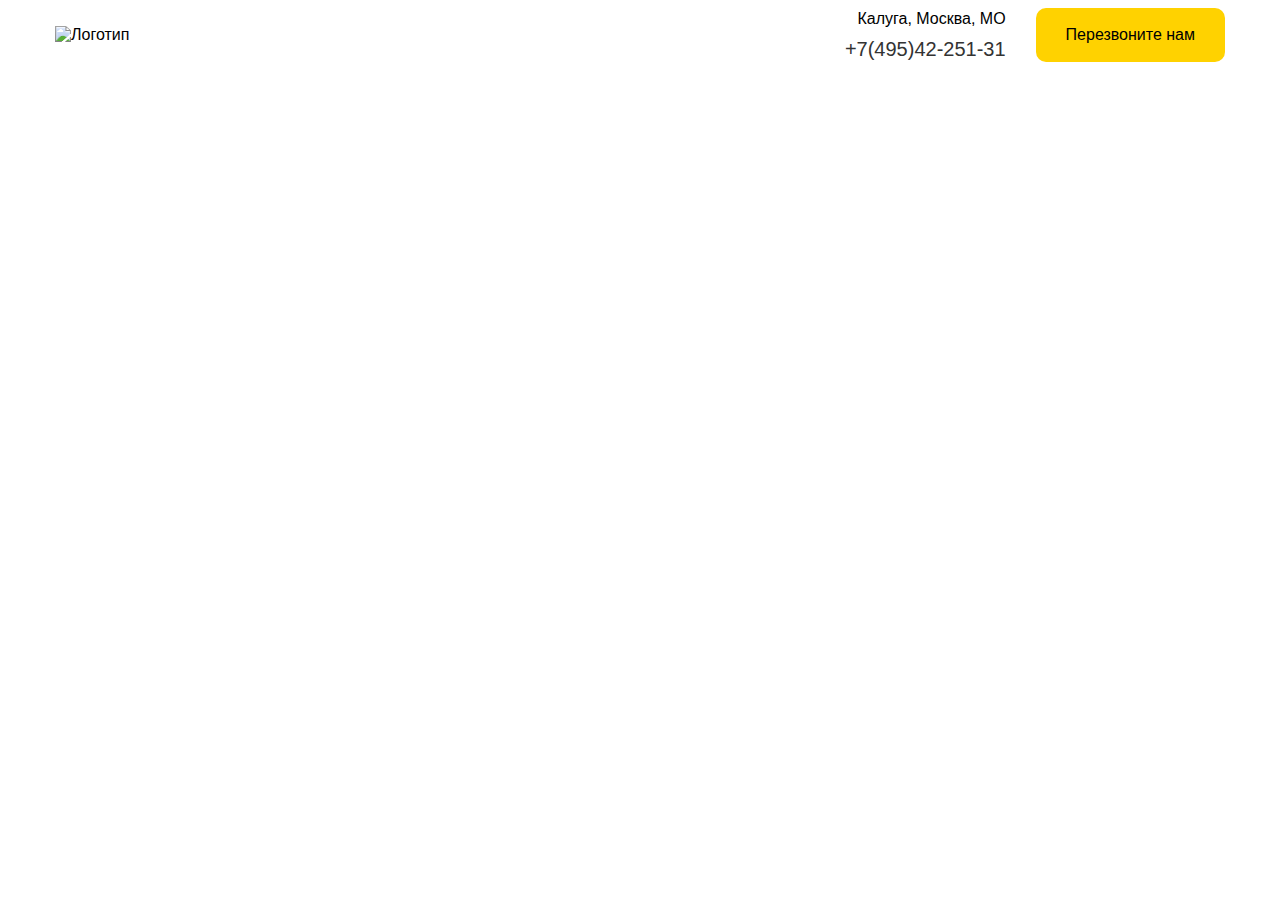
==== src/index.html @ ffec5c54 "Создали базовую архитектуру, подключи стили и т.д" ====
<!DOCTYPE html>
<html lang="ru">
<head>
	<meta charset="UTF-8">
	<meta http-equiv="X-UA-Compatible" content="IE=edge">
	<meta name="viewport" content="width=device-width, initial-scale=1.0">
	<link rel="stylesheet" href="css/normalize.css">
	<link rel="stylesheet" href="css/style.css">
	<title>Adaptive</title>
</head>
<body>
	<nav class="navbar">
		<div class="container">
			<div class="navbar-block">
				<div class="navbar__logo"><img src="#" alt="Логотип"></div>
				<!-- /.navbar__logo -->
				<div class="navbar__info">
					<div class="navbar__contacts">
						<span class="navbar__address">Калуга, Москва, МО</span>
						<a href="tel:+7(495)42-251-31" class="navbar__phone">+7(495)42-251-31</a>
					</div>
					<!-- /.navbar__contacts -->
					<button class="button navbar__button">Перезвоните нам</button>
					<!-- /.button navbar__button -->
				</div>
				<!-- /.navbar__info -->
			</div>
			<!-- /.navbar-block -->
		</div>
		<!-- /.container -->
	</nav>
	<!-- /.navbar -->
</body>
</html>
---- src/css/style.css ----
@charset "UTF-8";
body {
  font-family: sans-serif;
}

img {
  max-width: 100%;
}

.container {
  width: 1170px;
  margin: auto;
}

@media screen and (max-width: 1200px) {
  .container {
    width: 760px;
  }
}
@media screen and (max-width: 768px) {
  .container {
    max-width: 580px;
    width: 95%;
  }
}
.button {
  border-radius: 10px;
  background-color: #ffd200;
  border: none;
  padding: 18px 30px;
}

/** Импорт стилей шапки **/
.navbar {
  padding: 8px 0;
}
.navbar-block {
  display: flex;
  justify-content: space-between;
  align-items: center;
}
.navbar__info {
  display: flex;
  align-items: center;
  text-align: right;
}
.navbar__address {
  display: flex;
  flex-direction: column;
}
.navbar__button {
  margin-left: 30px;
}
.navbar__phone {
  display: inline-block;
  font-size: 20px;
  font-weight: 400;
  color: #333333;
  text-decoration: none;
  margin-top: 10px;
}

@media screen and (max-width: 768px) {
  .navbar__contacts {
    display: none;
  }
  .navbar__button {
    font-size: 12px;
    padding: 15px 26px;
  }
  .navbar__logo {
    width: 90px;
  }
}
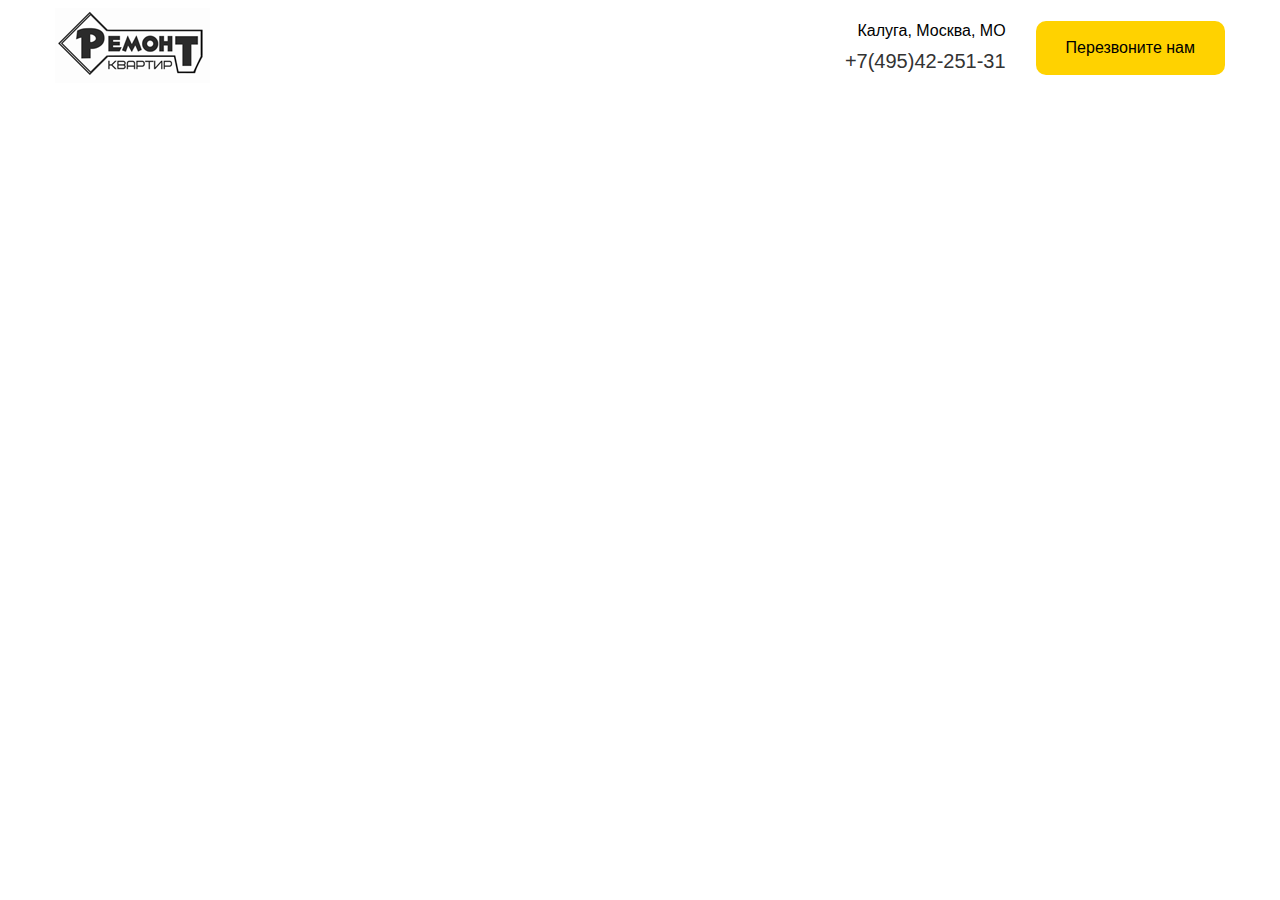
==== commit eb77ae33: "Добавлен логотип шапки" ====
--- a/src/index.html
+++ b/src/index.html
@@ -12,7 +12,7 @@
 	<nav class="navbar">
 		<div class="container">
 			<div class="navbar-block">
-				<div class="navbar__logo"><img src="#" alt="Логотип"></div>
+				<div class="navbar__logo"><img src="img/logo.png" alt="Логотип"></div>
 				<!-- /.navbar__logo -->
 				<div class="navbar__info">
 					<div class="navbar__contacts">
